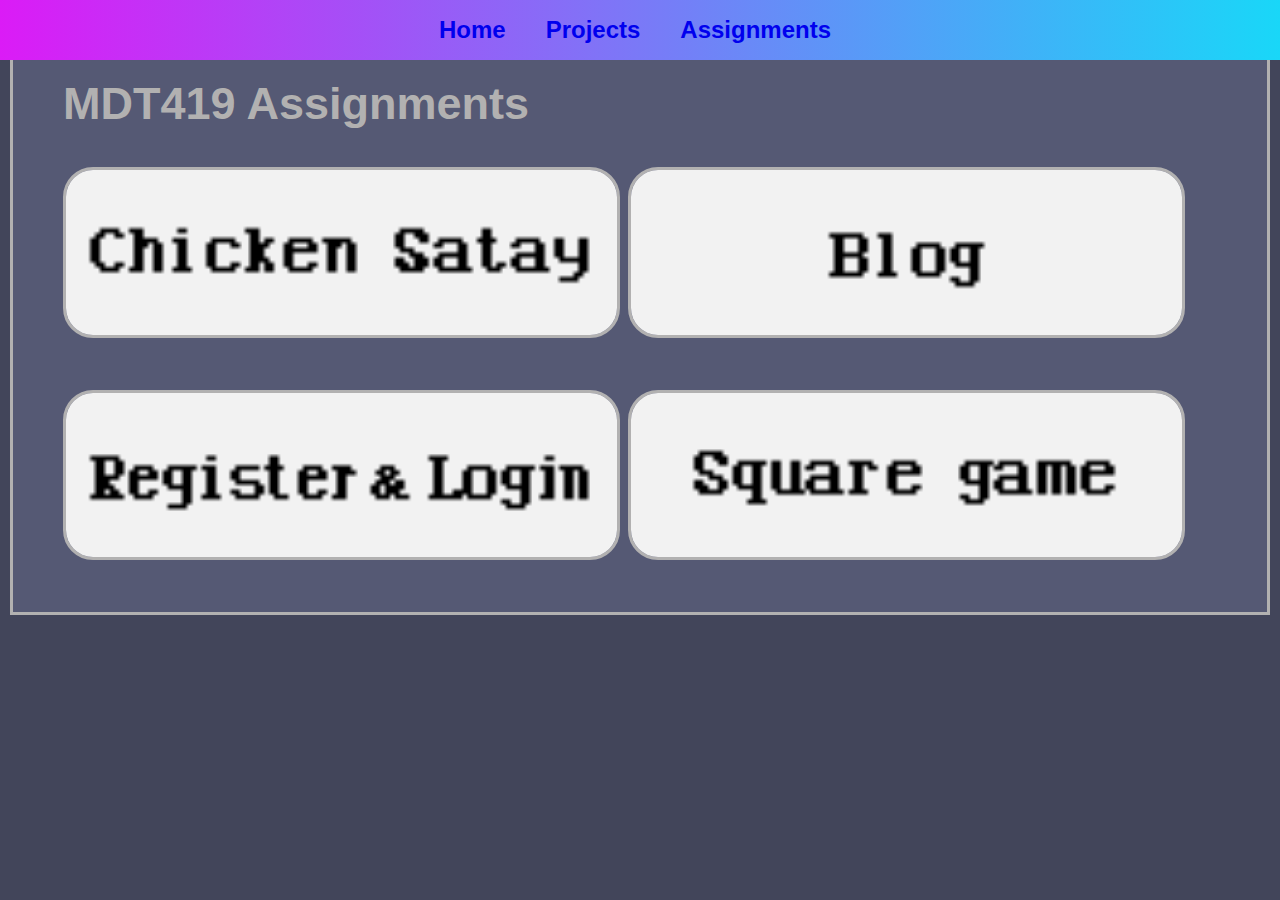
==== inClassAssignment.html @ 6846bb4e "add projects & assignment" ====
<html>
    <head>
        <title>Assignments</title>
        <link rel=" stylesheet" href="style.css">
    </head>
    <body>
        <div class="menu">
            <ul>
                <li><a href="https://ansrach.github.io/Portfolio-webpage/" style="text-decoration: none"><b>Home</b></a></li>                               
                <li><a href="#" style="text-decoration: none"><b>Projects</b></a></li>
                <li><a href="#" style="text-decoration: none"><b>Assignments</b></a></li>              
            </ul>
        </div>
        <div class="grid-container">
            <div id="assignment">
                <div class="projects">
                    <h2>MDT419 Assignments</h2>
                    <a href="file:///D:/Rach/University/Year3/Semester%202/MDT419%20Wep%20Programing/Assignment/assignment4/recipe.html"><img id="assignments-pic" src="portWeb-pic/a-chicken-satay.png"></a>
                    <a href="file:///D:/Rach/University/Year3/Semester%202/MDT419%20Wep%20Programing/Assignment/assignment5/index.html"><img id="assignments-pic" src="portWeb-pic/a-blog.png"></a>
                    <a href="file:///D:/Rach/University/Year3/Semester%202/MDT419%20Wep%20Programing/Assignment/assignment6/register.html"><img id="assignments-pic" src="portWeb-pic/a-register-login.png"></a>
                    <a href="file:///D:/Rach/University/Year3/Semester%202/MDT419%20Wep%20Programing/Assignment/assignment7/Square%20Game.html"><img id="assignments-pic" src="portWeb-pic/a-square-game.png"></a>
                </div>                
            </div>            
        </div>
    </body>
</html>
---- style.css ----
body
{
    margin: 0;
    padding: 0;
    font-family: sans-serif;
    background-color:#42455a;
}
/*.container{
    width: 100%;
    height: 100%; 
      
}*/
.grid-container{  
    grid-template-rows: auto;
    display: grid;
    grid-gap: 10px;
    margin: 10px;
}
.grid-container > div{
    border: 3px solid #b2b1b1;
    font-size: 30px;       
    background-color: #555974;
}
#header{
    grid-column: 1 / span 1;    
}
#skill{
    grid-column: 1 / span 1;
}
#contact{
    grid-column: 1 / span 1;
}
#game-projects{
    grid-column: 1 / span 1;
}
#assignment{
    grid-column: 1 / span 1;
}
@media only screen and (max-width: 767px){
    .grid-container{
        grid-template-rows: auto;
        display: grid;
        grid-gap: 10px;
        margin: 10px;         
    }
    #header{
        grid-column: 1 / span 1;        
    }  
    #skill{
        grid-column: 1 / span 1;        
    }
    #contact{
        grid-column: 1 / span 1;        
    }
    #game-projects{
        grid-column: 1 / span 1;         
    }  
    #assignment{
        grid-column: 1 / span 1;
        text-align: center;
    }
}
@media only screen and (max-width: 500px){
    .grid-container{
        grid-template-rows: auto;
        display: grid;
        grid-gap: 10px;
        margin: 10px;  
    }
    #header{
        grid-column: 1 / span 1;   
        margin-top: 80px;          
    }  
    #skill{
        grid-column: 1 / span 1;
        text-align: center;
    }
    #contact{
        grid-column: 1 / span 1;
        text-align: center;
    }
    #game-projects{
        grid-column: 1 / span 1;         
    }  
    #assignment{
        grid-column: 1 / span 1;
        text-align: center;
    }
}
.menu{    
    text-align: center;
    position: fixed;
    top: 0%;
    width: 100%;
    background: linear-gradient(to right, #db1bf6, #19d7f8);
}
.menu ul{
    display: inline-flex;
    right: 50px;
    margin-right: 50px;    
}
.menu ul li{
   list-style: none;   
   margin: 0 20px;  
   font-size: 24px;  
}
.menu ul li a:visited
{
	color:#555974; ; 
}  
/* mouse over link */  
.menu ul li a:hover
{ 
	color:#42455a;     
} 

.introduce-myself{     
    color: #b2b1b1;  
    margin-left: 50px; 
    margin-right: 50px; 
    margin-top: 70px;
}
.introduce-myself h2{
    font-size: 43px;    
}
.introduce-myself p{
    margin-bottom: 20px;
    font-size: 21.5px; 
    line-height: 40px;   
    position: relative;       
}
#rach-01{
    width: 25%;
    float: right;  
    margin-top: 10px;   
    margin-bottom: 30px; 
    margin-right: 50px;
    border: 3px solid#b2b1b1;
    border-radius: 60px;   
}

.skill{  
   color: #b2b1b1;
   margin-left: 50px; 
}
.skill-pic a:hover{
    opacity: 85%; 
}
#unity{
    width: 25%;    
}
#animate-cc{
    width: 13.5%;
}
#aseprite{
    /*width: 32.5%; 01*/   
    width: 13.15%; 
}
#maya-autodesk{
    width: 13.15%;
}
#git{
    width: 13.15%;
}
#bitbucket{
    width: 13.18%;
}

.contact{
    color: #b2b1b1;     
    font-size: 16px; 
    margin-left: 50px;    
}
.contact-detail ul{    
    color: #b2b1b1;
    list-style: none;
    line-height: 25px;
    font-size: 14px;    
    margin-left: 10px;     
}
/*.contact pre{
    margin-right: 150px;
}*/
/* visited link */
.contact-detail ul a:visited
{
	color:#b2b1b1; 
}  
/* mouse over link */  
.contact-detail ul a:hover
{ 
	color: lightseagreen; 
} 
.reference{       
    color: #b2b1b1;
    font-size: 16px; 
    margin-left: 50px;  
    margin-bottom: 15px; 
}
.reference a:visited
{
	color:#b2b1b1; 
}  
/* mouse over link */  
.reference a:hover
{ 
	color: lightseagreen; 
} 

/*myProject*/
.projects{
    color: #b2b1b1;  
    margin-left: 50px; 
    margin-right: 50px;
    margin-top: 65px;
}
.projects p{
    font-size: 21.5px;        
    line-height: 40px;    
}
.projects hr{
    margin-right: 50px;
}
.projects a:hover{
    opacity: 85%;
}
#unity-project{
    border: 2px solid#b2b1b1;
    border-radius: 30px;    
}
#game-pic{
    width: 35%;
    float: right;    
    margin-right: 50px;
    border: 3px solid#b2b1b1;
    border-radius: 60px;   
}

.game-built{
    font-size: 20px;
    margin-bottom: 15px;
    text-align: center;   
}
.game-built a:hover{
    opacity: 85%;
}
#project-built{
    border: 2px solid#b2b1b1;
    border-radius: 30px;    
    width: 10%;    
}

/*inClassAssignment*/
#assignments-pic{
    border: 3px solid#b2b1b1;
    border-radius: 30px;    
    width: 47.75%;
    margin-bottom: 45px;
}
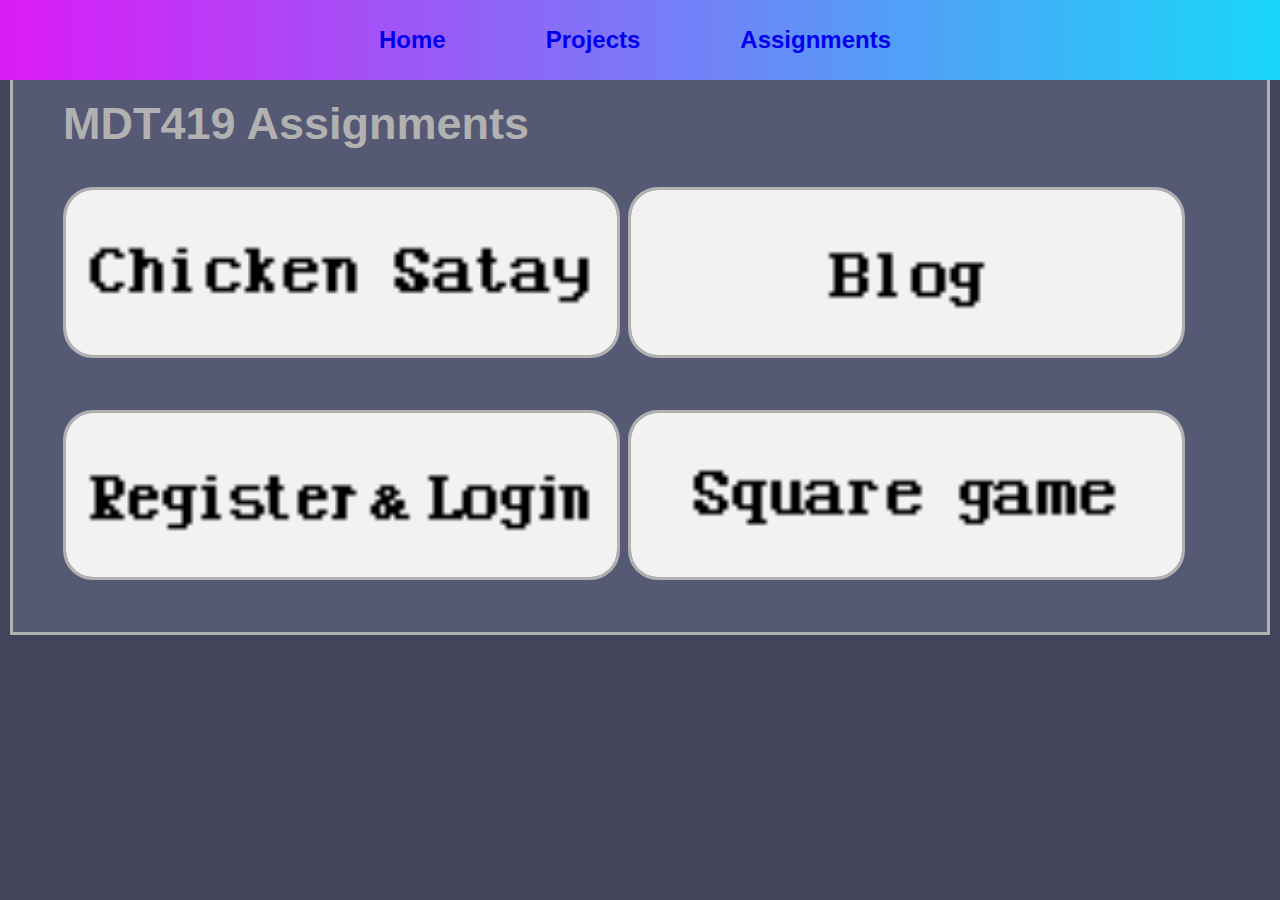
==== commit 11cac8d3: "update html" ====
--- a/inClassAssignment.html
+++ b/inClassAssignment.html
@@ -6,19 +6,19 @@
     <body>
         <div class="menu">
             <ul>
-                <li><a href="https://ansrach.github.io/Portfolio-webpage/" style="text-decoration: none"><b>Home</b></a></li>                               
-                <li><a href="#" style="text-decoration: none"><b>Projects</b></a></li>
-                <li><a href="#" style="text-decoration: none"><b>Assignments</b></a></li>              
+                <li><a href="index.html" class="underline"><p class="bold-text">Home</p></a></li>                               
+                <li><a href="myProjects.html" class="underline"><p class="bold-text">Projects</p></a></li>
+                <li><a href="inClassAssignment.html" class="underline"><p class="bold-text">Assignments</p></a></li>              
             </ul>
         </div>
         <div class="grid-container">
             <div id="assignment">
                 <div class="projects">
                     <h2>MDT419 Assignments</h2>
-                    <a href="file:///D:/Rach/University/Year3/Semester%202/MDT419%20Wep%20Programing/Assignment/assignment4/recipe.html"><img id="assignments-pic" src="portWeb-pic/a-chicken-satay.png"></a>
-                    <a href="file:///D:/Rach/University/Year3/Semester%202/MDT419%20Wep%20Programing/Assignment/assignment5/index.html"><img id="assignments-pic" src="portWeb-pic/a-blog.png"></a>
-                    <a href="file:///D:/Rach/University/Year3/Semester%202/MDT419%20Wep%20Programing/Assignment/assignment6/register.html"><img id="assignments-pic" src="portWeb-pic/a-register-login.png"></a>
-                    <a href="file:///D:/Rach/University/Year3/Semester%202/MDT419%20Wep%20Programing/Assignment/assignment7/Square%20Game.html"><img id="assignments-pic" src="portWeb-pic/a-square-game.png"></a>
+                    <a href="https://ansrach.github.io/Portfolio-webpage/InClassAssignment/assignment4/recipe.html"><img id="assignments-pic" src="portWeb-pic/a-chicken-satay.png"></a>
+                    <a href="https://ansrach.github.io/Portfolio-webpage/InClassAssignment/assignment5/index.html"><img id="assignments-pic" src="portWeb-pic/a-blog.png"></a>
+                    <a href="https://ansrach.github.io/Portfolio-webpage/InClassAssignment/assignment6/register.html"><img id="assignments-pic" src="portWeb-pic/a-register-login.png"></a>
+                    <a href="https://ansrach.github.io/Portfolio-webpage/InClassAssignment/assignment7/Square%20Game.html"><img id="assignments-pic" src="portWeb-pic/a-square-game.png"></a>
                 </div>                
             </div>            
         </div>
--- a/style.css
+++ b/style.css
@@ -5,11 +5,9 @@
     font-family: sans-serif;
     background-color:#42455a;
 }
-/*.container{
-    width: 100%;
-    height: 100%; 
-      
-}*/
+html{
+    scroll-behavior: smooth;
+}
 .grid-container{  
     grid-template-rows: auto;
     display: grid;
@@ -23,6 +21,9 @@
 }
 #header{
     grid-column: 1 / span 1;    
+}
+#about-me{
+    grid-column: 1 / span 1;
 }
 #skill{
     grid-column: 1 / span 1;
@@ -46,6 +47,9 @@
     #header{
         grid-column: 1 / span 1;        
     }  
+    #about-me{
+        grid-column: 1 / span 1;
+    }
     #skill{
         grid-column: 1 / span 1;        
     }
@@ -68,9 +72,12 @@
         margin: 10px;  
     }
     #header{
-        grid-column: 1 / span 1;   
-        margin-top: 80px;          
-    }  
+        grid-column: 1 / span 1;
+        text-align: center;
+    }   
+    #about-me{
+        grid-column: 1 / span 1;        
+    }
     #skill{
         grid-column: 1 / span 1;
         text-align: center;
@@ -87,11 +94,27 @@
         text-align: center;
     }
 }
+#GoToTopButton {
+    display: none;
+    position: fixed;
+    bottom: 20px;
+    right: 30px;
+    z-index: 99;
+    font-size: 18px;
+    border: none;
+    outline: none;
+    background-color: #42455a;
+    color: #b2b1b1;
+    cursor: pointer;
+    padding: 15px;
+    border-radius: 4px;
+}
 .menu{    
     text-align: center;
     position: fixed;
     top: 0%;
-    width: 100%;
+    width: 100%;    
+       
     background: linear-gradient(to right, #db1bf6, #19d7f8);
 }
 .menu ul{
@@ -101,8 +124,9 @@
 }
 .menu ul li{
    list-style: none;   
-   margin: 0 20px;  
-   font-size: 24px;  
+   margin: 0 50px;  
+   font-size: 24px; 
+   line-height: 1%;  
 }
 .menu ul li a:visited
 {
@@ -113,32 +137,39 @@
 { 
 	color:#42455a;     
 } 
-
+.underline{
+    text-decoration: none;
+}
+.bold-text{
+    font-weight: bold;
+}
+.head{
+    text-align: center;
+    color: #b2b1b1;
+    font-size: 24px;
+    margin-top: 210px;
+    margin-left: 40px; 
+}
+#rach-01{
+    width: 45%;    
+    float: right;    
+    margin-top: 90px;
+    margin-bottom: 20px;    
+    margin-right: 50px;
+    border: 3px solid#b2b1b1;
+    border-radius: 60px;   
+}
 .introduce-myself{     
     color: #b2b1b1;  
     margin-left: 50px; 
-    margin-right: 50px; 
-    margin-top: 70px;
-}
-.introduce-myself h2{
-    font-size: 43px;    
+    margin-right: 50px;   
 }
 .introduce-myself p{
     margin-bottom: 20px;
     font-size: 21.5px; 
     line-height: 40px;   
-    position: relative;       
-}
-#rach-01{
-    width: 25%;
-    float: right;  
-    margin-top: 10px;   
-    margin-bottom: 30px; 
-    margin-right: 50px;
-    border: 3px solid#b2b1b1;
-    border-radius: 60px;   
-}
-
+         
+}
 .skill{  
    color: #b2b1b1;
    margin-left: 50px; 
@@ -193,9 +224,18 @@
 } 
 .reference{       
     color: #b2b1b1;
-    font-size: 16px; 
-    margin-left: 50px;  
+    font-size: 16px;     
     margin-bottom: 15px; 
+}
+.reference h4{
+    margin-left: 50px;
+}
+.reference ul{
+    color: #b2b1b1;
+    list-style: none;
+    line-height: 25px;
+    font-size: 14px;    
+    margin-left: 10px;   
 }
 .reference a:visited
 {
@@ -212,7 +252,7 @@
     color: #b2b1b1;  
     margin-left: 50px; 
     margin-right: 50px;
-    margin-top: 65px;
+    margin-top: 85px;
 }
 .projects p{
     font-size: 21.5px;        
